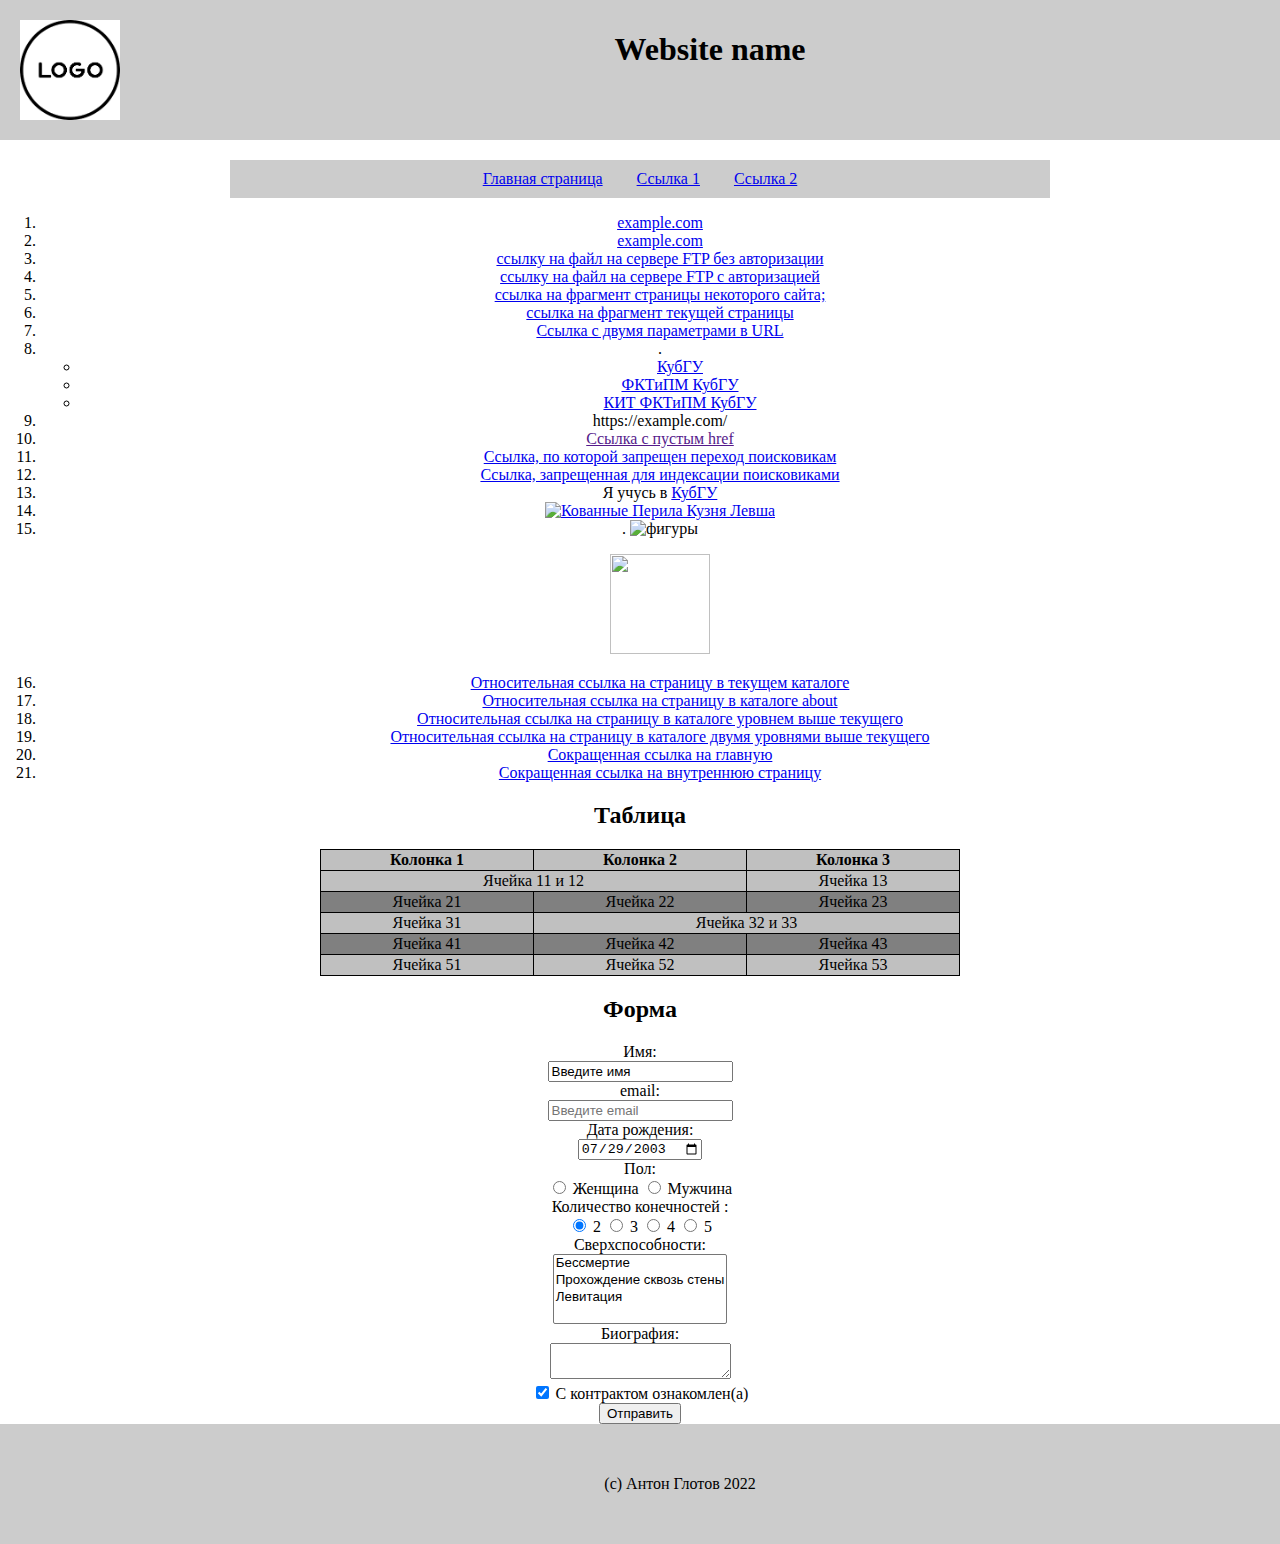
==== index.html @ a809d2e2 "Update index.html" ====
<!DOCTYPE html>
<html>
<link  href="style.css" rel="stylesheet" type="text/css">
    <head>
    <title>WEB</title>
  </head>
  
  <body style="margin:0;">
    <div style="width:100%; background-color:#ccc; padding: 10px; height:120px;">
      <img  id="logo" style="float:left; margin:10px; width:100px; height:100px;" src="[data-uri]" alt="Описание картинки для скрин-ридеров и поисковиков" />
      <h1>Website name</h1>
    </div>
    <div style="max-width:800px; background-color:#ccc; margin: 0 auto; margin-top:20px; padding:10px;">
 
    <nav>
      <ul id="menu">
        <li><a href="antonglotov.github.io">Главная страница</a></li>
        <li><a href="antonglotov.github.io/link1">Ссылка 1</a></li>
        <li><a href="antonglotov.github.io/link1/link2">Ссылка 2</a></li>
      </ul>
    </nav>
    </div>
  </body>
  <body>
<ol>
  <li><a href="http://example.com/">example.com</a></li>
  <li><a href="https://example.com/">example.com</a></li>
  <li><a href="ftp://example.com/file.txt">ссылку на файл на сервере FTP без авторизации</a></li>
  <li><a href="ftp://login:password@example.com/file.txt">ссылку на файл на сервере FTP с авторизацией</a></li>
  <li><a href="https://www.kubsu.ru/ru/fktipm"> ссылка на фрагмент страницы некоторого сайта;</a></li>
  <li><a id="top"></a><a href="#top">cсылка на фрагмент текущей страницы</a></li>
  <li><a href="http://example.com?page=1&perpage=15">Cсылка с двумя параметрами в URL</a></li>
  <li>
    <a id ="ale">.</a>
    <ul>
      <li><a href="https://www.kubsu.ru/" title="Официальный сайт Кубанского государственного университета">КубГУ</a></li>
      <li><a href="https://www.kubsu.ru/fktipm" title="Факультет компьютерных технологий КубГУ">ФКТиПМ КубГУ</a></li>
      <li><a href="https://www.kubsu.ru/ru/node/874" title="Кафедра информационных технологий КубГУ">КИТ ФКТиПМ КубГУ</a></li>
    </ul>
  </li>
  <li><a>https://example.com/</a></li>
  <li><a href="">Cсылка с пустым href</a></li>
  <li><a href="https://moodle.kubsu.ru/" rel="nofollow">Ссылка, по которой запрещен переход поисковикам</a></li>
  <li><a href="https://moodle.kubsu.ru/" rel="noindex">Ссылка, запрещенная для индексации поисковиками</a></li>
  <li>Я учусь в <a href="https://www.kubsu.ru/">КубГУ</a></li>
  <li><a href="http://levcha.info/kovanyie-perila/perila-latun-so-steklom/"> <img src="http://levcha.info/wp-content/uploads/2022/09/IMG_9489-1024x1024.jpg" 
    alt="Кованные Перила Кузня Левша" width="300" height="300" /></a></li>
  <li>
    <a id="ale">.</a>
        <img src = "http://levcha.info/wp-content/uploads/2022/09/IMG_9489-1024x1024.jpg" height = "100px" width = "100px" usemap = "#figuri" alt = "фигуры" >
        <p><map name = "figuri" >
          <area shape = "rect" coords = "100,100,0,0" href = "https://antonglotov.github.io/" alt = "квадрат" title = "square">
        </map></p>
          
        <img src = "https://encrypted-tbn0.gstatic.com/images?q=tbn:ANd9GcQJVPw8XGxwwGJtzOOnx9XTS1OoQ75SljMdgA&usqp=CAU" height = "100px" width = "100px" usemap = "#figuri2">
        <p><map id = "figuri2" name = "figuri2">
          <area shape = "circle" coords = "50,50,50" href = "https://antonglotov.github.io/" alt = "круг" title = "circle">
        </map></p>
      </li>
  <li><a href="html">Относительная ссылка на страницу в текущем каталоге</a></li>
  <li><a href="about/html">Относительная ссылка на страницу в каталоге about</a></li>
  <li><a href="../html">Относительная ссылка на страницу в каталоге уровнем выше текущего</a></li>
  <li><a href="../../html">Относительная ссылка на страницу в каталоге двумя уровнями выше текущего</a></li>
  <li><a href="/">Сокращенная ссылка на главную</a></li>
  <li><a href="/html">Сокращенная ссылка на внутреннюю страницу</a></li> 
</ol>
      <h2>Таблица</h2>
      <a id="tabl"></a>
      <table align="center">
        <thead>
        <tr>
          <th>Колонка 1</th>
          <th>Колонка 2</th>
          <th>Колонка 3</th>
        </tr>
          </thead>
        <tbody>
        <tr>
          <td colspan="2">Ячейка 11 и 12</td>
          <td>Ячейка 13</td>
        </tr>
        <tr>
          <td>Ячейка 21</td>
          <td>Ячейка 22</td>
          <td>Ячейка 23</td>
        </tr>
        <tr>
          <td>Ячейка 31</td>
          <td colspan="2"> Ячейка 32 и 33</td>
        </tr>
        <tr>
          <td>Ячейка 41</td>
          <td>Ячейка 42</td>
          <td>Ячейка 43</td>
        </tr>
        <tr>
          <td>Ячейка 51</td>
          <td>Ячейка 52</td>
          <td>Ячейка 53</td>
        </tr>
          </tbody>
      </table>
<h2>Форма</h2>
    <form action="exemple">
    <label>
        Имя:<br/>
    <input name="field-name-1" value="Введите имя">
    </label><br/>
    <label>
        email:<br/>
    <input name="field-email" type="email" placeholder="Введите email">
    </label><br/>
        Дата рождения:<br/>
      <label><input name="field-date" type="date" value="2003-07-29">
     </label><br/>
        Пол:<br/>
    <label><input type="radio" checked="checked" name="radio-group-1"> Женщина </label> 
    <label><input type="radio" name="radio-group-1"> Мужчина  
    </label><br/>
        Количество конечностей :<br/>
    <label><input type="radio" checked="checked" name="radio-group-1"> 2 </label> 
    <label><input type="radio" name="radio-group-1"> 3 </label> 
    <label><input type="radio" name="radio-group-1"> 4 </label> 
    <label><input type="radio" name="radio-group-1"> 5 </label><br/>
    <label>
        Сверхспособности:<br/>
    <select name="field-name-2" multiple="multiple">
    <option value="Значение1">Бессмертие</option>
    <option value="Значение2">Прохождение сквозь стены</option>
    <option value="Значение3">Левитация</option> </select>
    </label><br/>
    <label>
        Биография:<br/>
    <textarea name="field-name-3" placeholder="Введите текст"> </textarea>
    </label><br>
    <label>
        <input type="checkbox" checked="checked" name="check"> С контрактом ознакомлен(а)
    </label><br/>
    <input type="submit" value="Отправить">
    </form>
    <footer>
      <div class="footer">(c) Антон Глотов 2022
      </div>
    </footer>
</body>
</html>
---- style.css ----
body{text-align: center}
#menu li{
display:inline-block;
text-align: center;
}
#menu, #menu li {
	margin: 0;
	padding: 0;
}
#menu a {
	padding: 5px 15px;	
}
div#logo{
    display: block;
    margin-left: auto;
    margin-right: auto
}
table { 
	   width:50%;
	   text-align: center;
  	   border-collapse:collapse;
       color:black;
}
table, th, td{
   	 border: 1px solid black;
	}
	tr:nth-child(2n-1){
    	   background-color: #c0c0c0;
	}
	tr:nth-child(even){
    	   background-color: #808080;
	}
#tabl{
	text-align: center
	color: red;
}
.footer{
	    line-height:120px;
	    font-size: 20 px;
	    background: #ccc;
	    color: black;
	    width: 100%;
	    height: 120px;
	    padding-left:40px;
	}
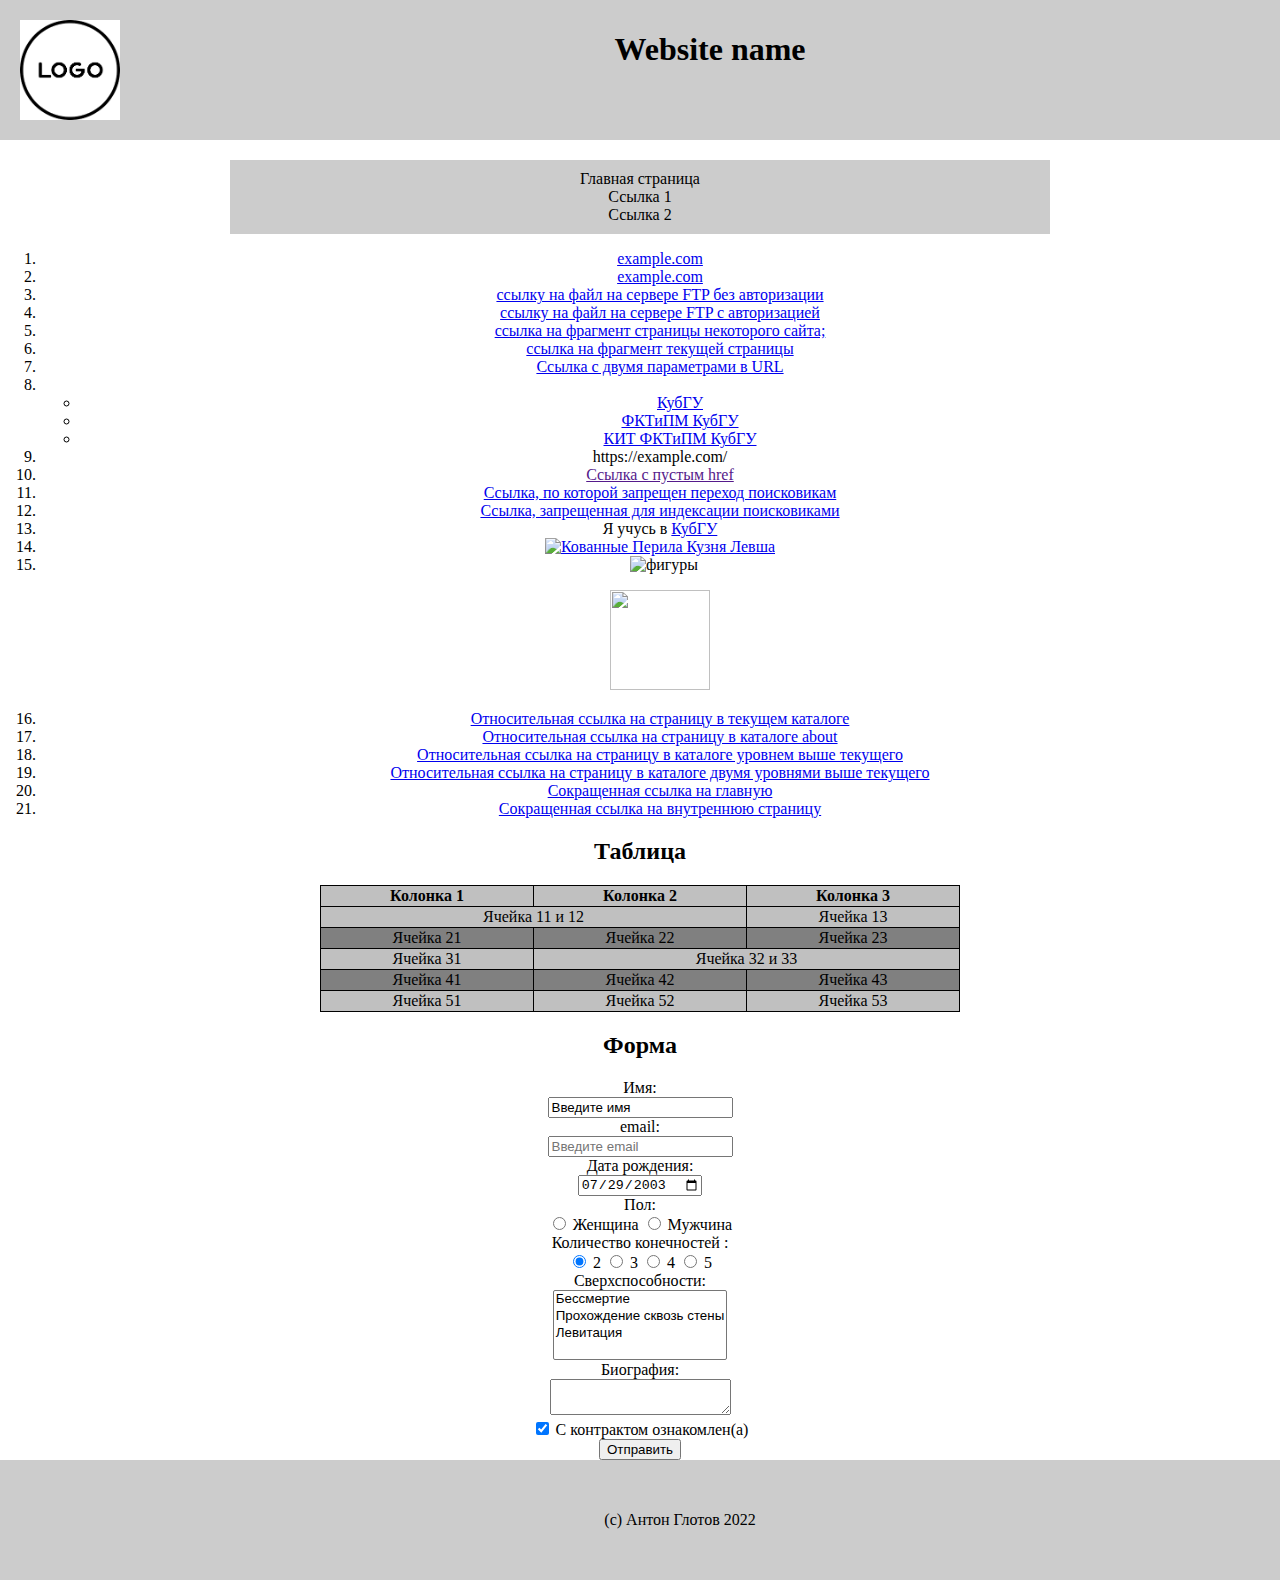
==== commit 8e5a4a89: "Update index.html" ====
--- a/index.html
+++ b/index.html
@@ -11,7 +11,6 @@
       <h1>Website name</h1>
     </div>
     <div style="max-width:800px; background-color:#ccc; margin: 0 auto; margin-top:20px; padding:10px;">
- 
     <nav>
       <ul id="menu">
         <li><a href="antonglotov.github.io">Главная страница</a></li>
@@ -64,6 +63,7 @@
   <li><a href="/">Сокращенная ссылка на главную</a></li>
   <li><a href="/html">Сокращенная ссылка на внутреннюю страницу</a></li> 
 </ol>
+<div class="tabl">
       <h2>Таблица</h2>
       <a id="tabl"></a>
       <table align="center">
@@ -100,6 +100,8 @@
         </tr>
           </tbody>
       </table>
+    </div>
+<div class="form">
 <h2>Форма</h2>
     <form action="exemple">
     <label>
@@ -138,6 +140,7 @@
     </label><br/>
     <input type="submit" value="Отправить">
     </form>
+  </div>
     <footer>
       <div class="footer">(c) Антон Глотов 2022
       </div>
--- a/style.css
+++ b/style.css
@@ -1,14 +1,31 @@
 body{text-align: center}
+
+#logo {
+	style="float:left; margin:10px; width:100px; height:100px;"
+}
+.nav {
+	width: 100%;
+}
+#menu {
+	display: flex;
+	flex-direction: column;
+}
 #menu li{
 display:inline-block;
 text-align: center;
 }
 #menu, #menu li {
-	margin: 0;
-	padding: 0;
+margin: 0;
+padding: 0;
+text-align: center;
 }
 #menu a {
-	padding: 5px 15px;	
+padding: 5px 15px;
+color: black;
+text-decoration: none;
+}
+#menu a:hover {
+background: #808080;
 }
 div#logo{
     display: block;
@@ -32,7 +49,6 @@
 	}
 #tabl{
 	text-align: center
-	color: red;
 }
 .footer{
 	    line-height:120px;
@@ -43,3 +59,6 @@
 	    height: 120px;
 	    padding-left:40px;
 	}
+#ale {
+	color: white;
+}
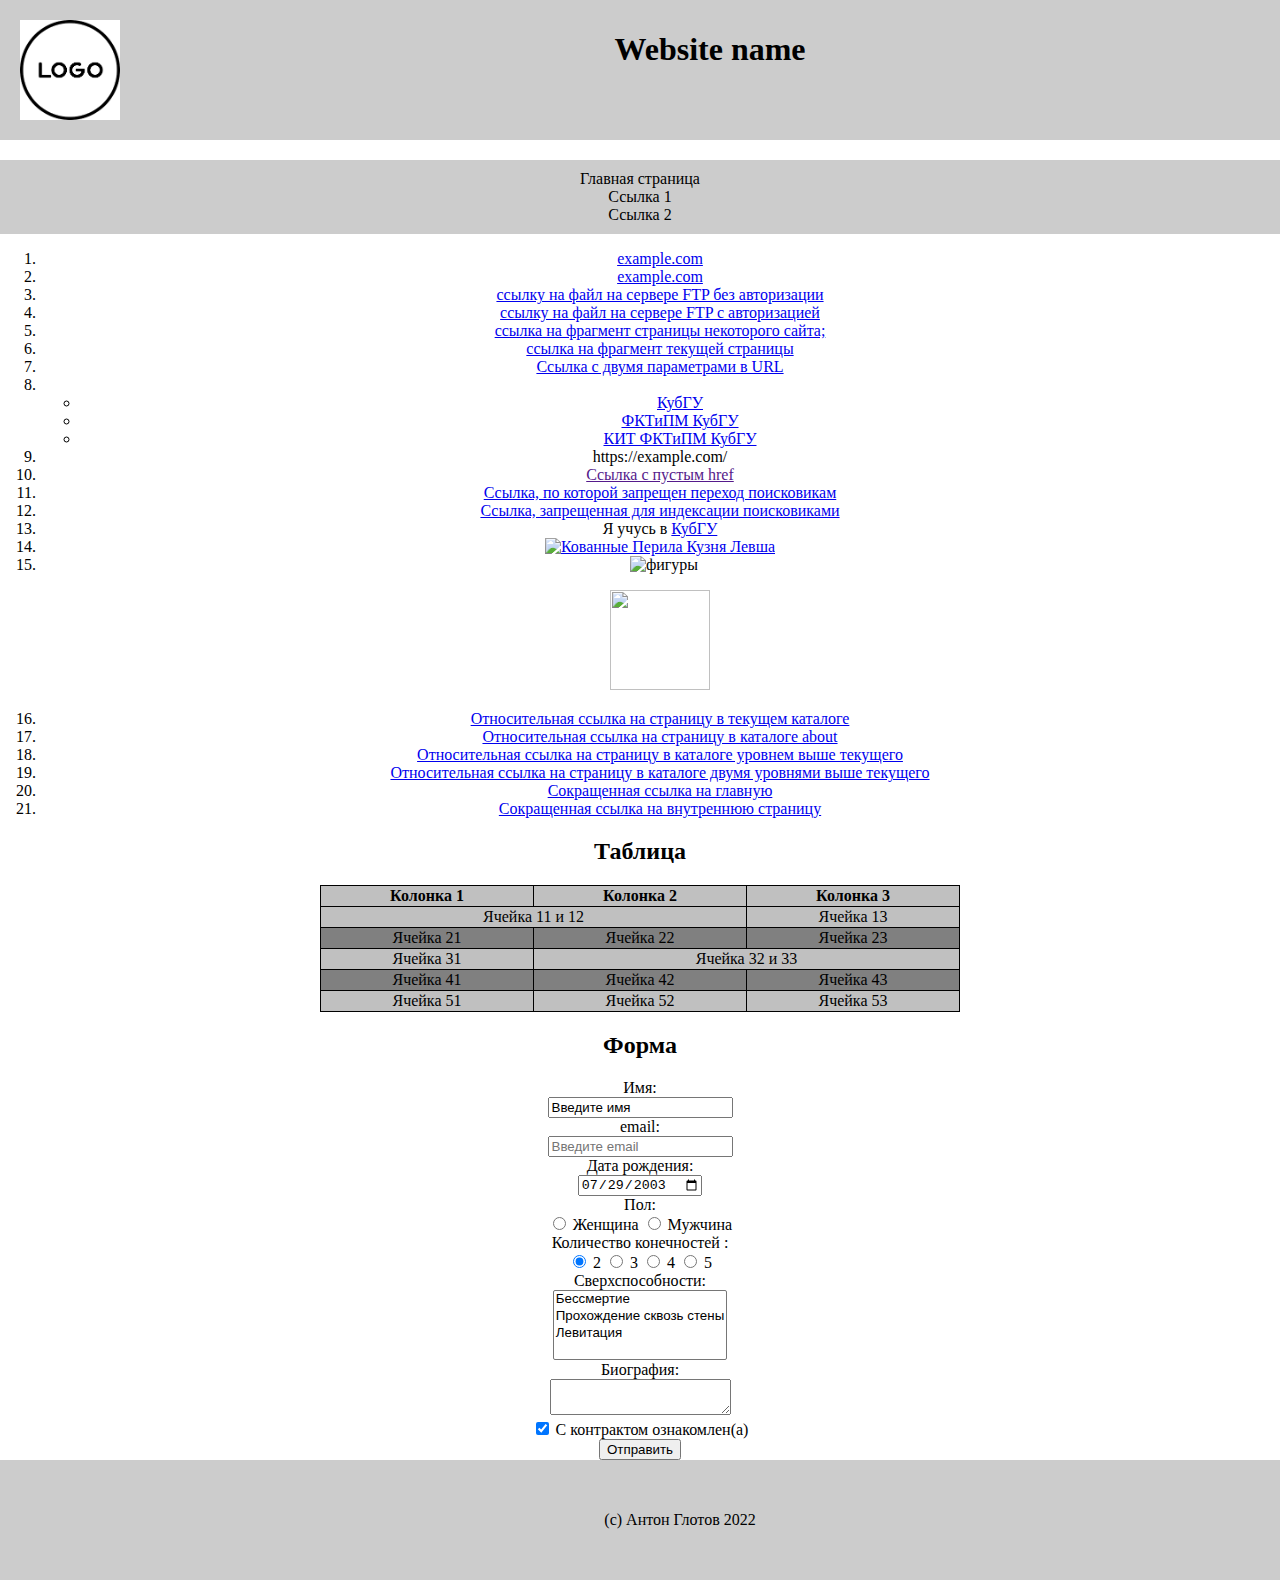
==== commit 9467af8f: "Update index.html" ====
--- a/index.html
+++ b/index.html
@@ -10,7 +10,7 @@
       <img  id="logo" style="float:left; margin:10px; width:100px; height:100px;" src="[data-uri]" alt="Описание картинки для скрин-ридеров и поисковиков" />
       <h1>Website name</h1>
     </div>
-    <div style="max-width:800px; background-color:#ccc; margin: 0 auto; margin-top:20px; padding:10px;">
+    <div style="max-width:1800px; background-color:#ccc; margin: 0 auto; margin-top:20px; padding:10px;">
     <nav>
       <ul id="menu">
         <li><a href="antonglotov.github.io">Главная страница</a></li>
--- a/style.css
+++ b/style.css
@@ -62,3 +62,15 @@
 #ale {
 	color: white;
 }
+@media (min-width: 1080px)
+{
+.tabl{
+align-items: center;
+justify-content: center;
+width:auto;
+order: 1;
+}
+.form{
+order: 2;
+}
+}
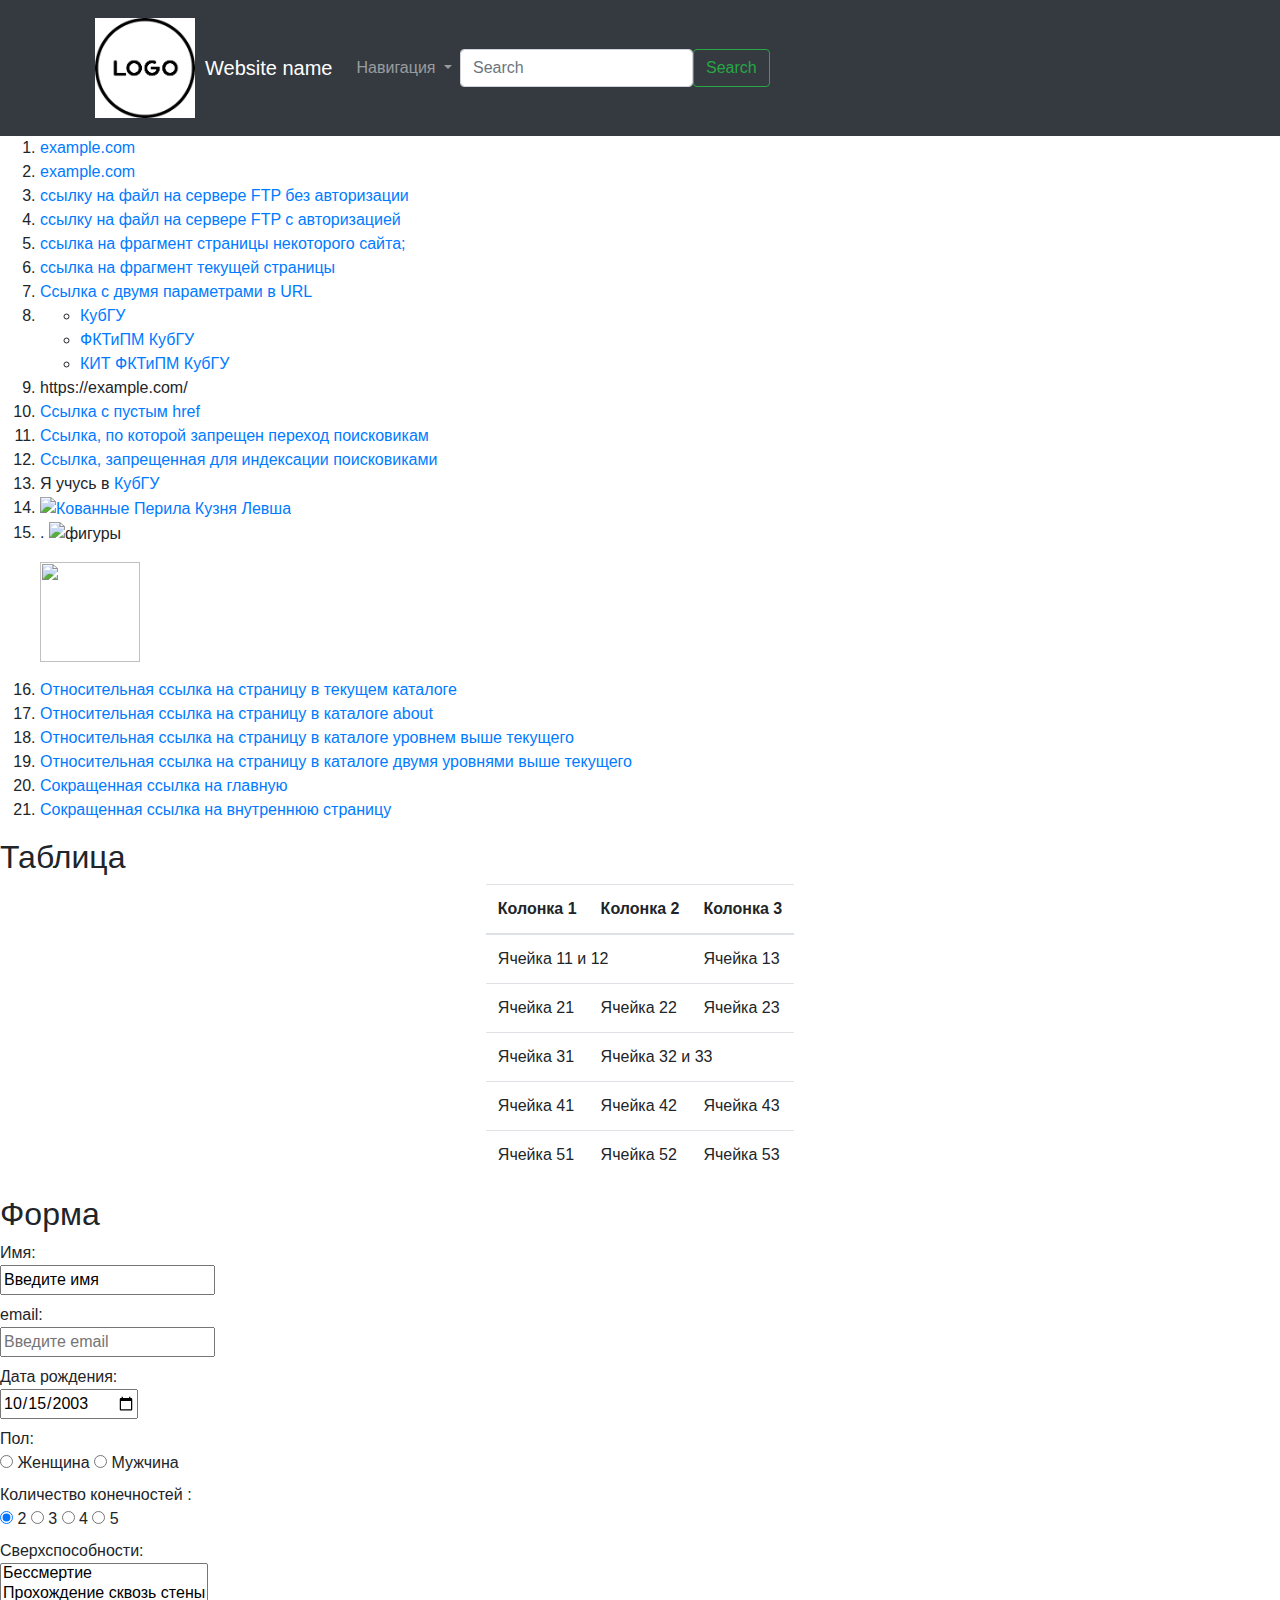
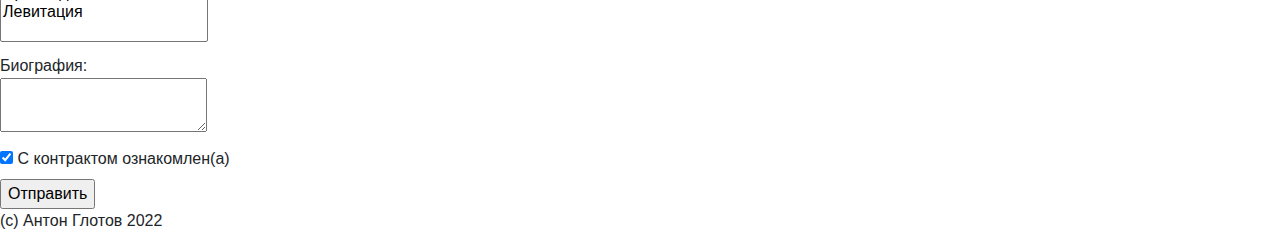
==== commit 7caa4d6b: "Update index.html" ====
--- a/index.html
+++ b/index.html
@@ -1,24 +1,44 @@
 <!DOCTYPE html>
 <html>
-<link  href="style.css" rel="stylesheet" type="text/css">
+<!-- <link  href="style.css" rel="stylesheet" type="text/css"> -->
     <head>
+      <link rel="stylesheet" href="https://cdn.jsdelivr.net/npm/bootstrap@4.0.0/dist/css/bootstrap.min.css" integrity="sha384-Gn5384xqQ1aoWXA+058RXPxPg6fy4IWvTNh0E263XmFcJlSAwiGgFAW/dAiS6JXm" crossorigin="anonymous">
     <title>WEB</title>
   </head>
   
-  <body style="margin:0;">
-    <div style="width:100%; background-color:#ccc; padding: 10px; height:120px;">
-      <img  id="logo" style="float:left; margin:10px; width:100px; height:100px;" src="[data-uri]" alt="Описание картинки для скрин-ридеров и поисковиков" />
-      <h1>Website name</h1>
+  <nav class="navbar navbar-expand-lg navbar-dark bg-dark">
+  <div class="container">
+    <img  id="logo" style="float:left; margin:10px; width:100px; height:100px;" src="[data-uri]" alt="Описание картинки для скрин-ридеров и поисковиков" />
+      
+    <a class="navbar-brand" href="#">Website name</a>
+    <button class="navbar-toggler" type="button" data-bs-toggle="collapse" data-bs-target="#navbarSupportedContent" aria-controls="navbarSupportedContent" aria-expanded="false" aria-label="Toggle navigation">
+      <span class="navbar-toggler-icon"></span>
+    </button>
+    <div class="collapse navbar-collapse" id="navbarSupportedContent">
+      <ul class="navbar-nav me-auto mb-2 mb-lg-0">
+      
+        <li class="nav-item dropdown">
+          <a class="nav-link dropdown-toggle" href="#" role="button" data-bs-toggle="dropdown" aria-expanded="false">
+            Навигация
+          </a>
+          <ul class="dropdown-menu">
+            <li><a class="dropdown-item" href="#">Главная страница</a></li>
+            <li><a class="dropdown-item" href="#tabl">Таблица</a></li>
+            <li><a class="dropdown-item" href="#form">Форма</a></li>
+          </ul>
+        </li>
+      </ul>
+      <div class="float-right">
+      <form class="d-flex" role="search">
+        <input class="form-control me-2" type="search" placeholder="Search" aria-label="Search">
+        <button class="btn btn-outline-success" type="submit">Search</button>
+      </form>
     </div>
-    <div style="max-width:1800px; background-color:#ccc; margin: 0 auto; margin-top:20px; padding:10px;">
-    <nav>
-      <ul id="menu">
-        <li><a href="antonglotov.github.io">Главная страница</a></li>
-        <li><a href="antonglotov.github.io/link1">Ссылка 1</a></li>
-        <li><a href="antonglotov.github.io/link1/link2">Ссылка 2</a></li>
-      </ul>
-    </nav>
     </div>
+  </div>
+</nav>
+    <!-- JavaScript Bundle with Popper -->
+    <script src="https://cdn.jsdelivr.net/npm/bootstrap@5.2.2/dist/js/bootstrap.bundle.min.js" integrity="sha384-OERcA2EqjJCMA+/3y+gxIOqMEjwtxJY7qPCqsdltbNJuaOe923+mo//f6V8Qbsw3" crossorigin="anonymous"></script>
   </body>
   <body>
 <ol>
@@ -30,7 +50,6 @@
   <li><a id="top"></a><a href="#top">cсылка на фрагмент текущей страницы</a></li>
   <li><a href="http://example.com?page=1&perpage=15">Cсылка с двумя параметрами в URL</a></li>
   <li>
-    <a id ="ale">.</a>
     <ul>
       <li><a href="https://www.kubsu.ru/" title="Официальный сайт Кубанского государственного университета">КубГУ</a></li>
       <li><a href="https://www.kubsu.ru/fktipm" title="Факультет компьютерных технологий КубГУ">ФКТиПМ КубГУ</a></li>
@@ -63,7 +82,7 @@
   <li><a href="/">Сокращенная ссылка на главную</a></li>
   <li><a href="/html">Сокращенная ссылка на внутреннюю страницу</a></li> 
 </ol>
-<div class="tabl">
+<div class="table">
       <h2>Таблица</h2>
       <a id="tabl"></a>
       <table align="center">
@@ -103,6 +122,7 @@
     </div>
 <div class="form">
 <h2>Форма</h2>
+<a id="form"></a>
     <form action="exemple">
     <label>
         Имя:<br/>
@@ -113,7 +133,7 @@
     <input name="field-email" type="email" placeholder="Введите email">
     </label><br/>
         Дата рождения:<br/>
-      <label><input name="field-date" type="date" value="2003-07-29">
+      <label><input name="field-date" type="date" value="2003-10-15">
      </label><br/>
         Пол:<br/>
     <label><input type="radio" checked="checked" name="radio-group-1"> Женщина </label> 
--- a/style.css
+++ b/style.css
@@ -4,7 +4,15 @@
 	style="float:left; margin:10px; width:100px; height:100px;"
 }
 .nav {
-	width: 100%;
+	line-height:120px;
+	font-size: 20 px;
+	background: #ccc;
+	color: black;
+	/*width: 100%;*/
+	height: 120px;
+	padding-left:40px;
+	width: calc(100% - (-99px));
+    margin-left: -50px;
 }
 #menu {
 	display: flex;
@@ -15,7 +23,7 @@
 text-align: center;
 }
 #menu, #menu li {
-margin: 0;
+/*margin: 0;*/
 padding: 0;
 text-align: center;
 }
@@ -62,7 +70,7 @@
 #ale {
 	color: white;
 }
-@media (min-width: 1080px)
+@media (min-width: 1081px)
 {
 .tabl{
 align-items: center;
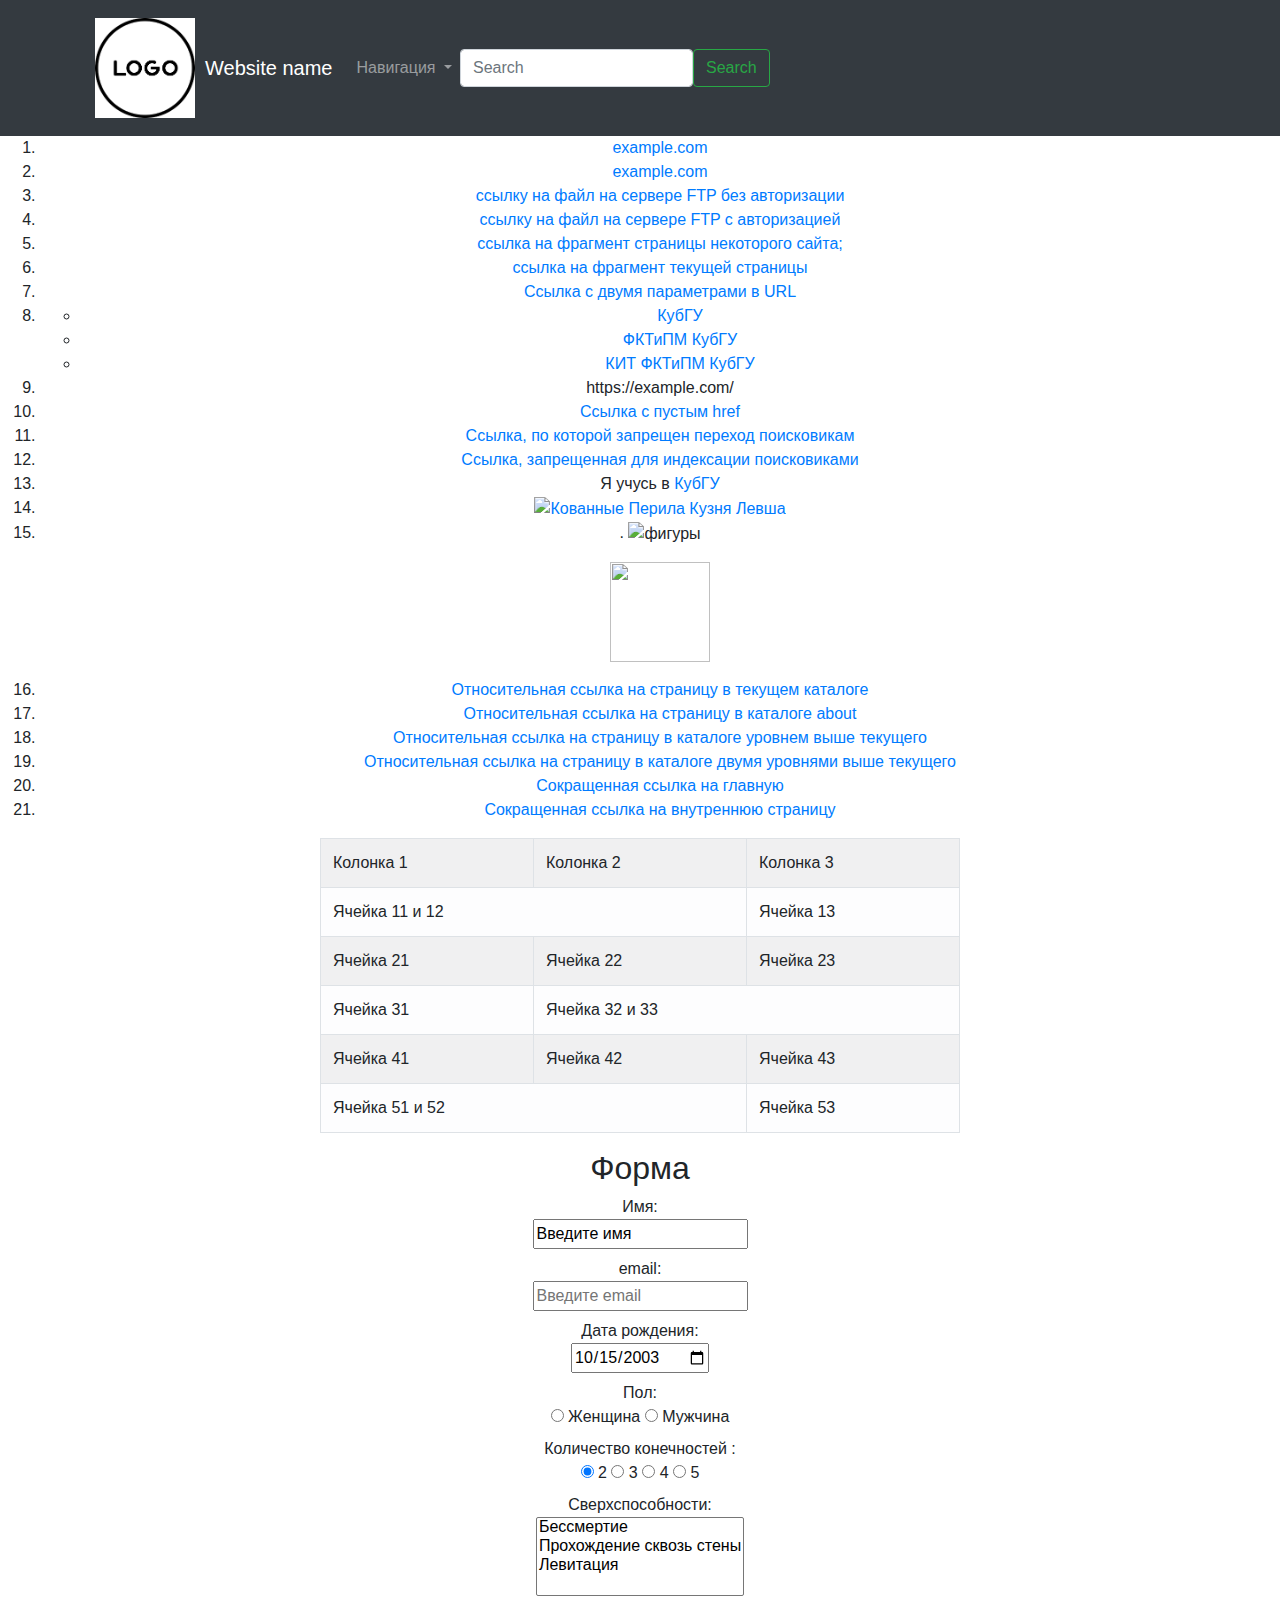
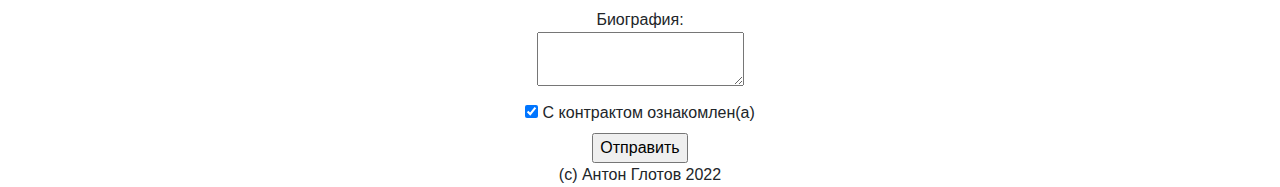
==== commit 64b33261: "Update index.html" ====
--- a/index.html
+++ b/index.html
@@ -37,10 +37,20 @@
     </div>
   </div>
 </nav>
+
+
+
+
+
+
+
+
+
     <!-- JavaScript Bundle with Popper -->
     <script src="https://cdn.jsdelivr.net/npm/bootstrap@5.2.2/dist/js/bootstrap.bundle.min.js" integrity="sha384-OERcA2EqjJCMA+/3y+gxIOqMEjwtxJY7qPCqsdltbNJuaOe923+mo//f6V8Qbsw3" crossorigin="anonymous"></script>
   </body>
   <body>
+    <center>
 <ol>
   <li><a href="http://example.com/">example.com</a></li>
   <li><a href="https://example.com/">example.com</a></li>
@@ -82,44 +92,41 @@
   <li><a href="/">Сокращенная ссылка на главную</a></li>
   <li><a href="/html">Сокращенная ссылка на внутреннюю страницу</a></li> 
 </ol>
-<div class="table">
-      <h2>Таблица</h2>
-      <a id="tabl"></a>
-      <table align="center">
-        <thead>
-        <tr>
-          <th>Колонка 1</th>
-          <th>Колонка 2</th>
-          <th>Колонка 3</th>
-        </tr>
-          </thead>
-        <tbody>
-        <tr>
-          <td colspan="2">Ячейка 11 и 12</td>
-          <td>Ячейка 13</td>
-        </tr>
-        <tr>
-          <td>Ячейка 21</td>
-          <td>Ячейка 22</td>
-          <td>Ячейка 23</td>
-        </tr>
-        <tr>
-          <td>Ячейка 31</td>
-          <td colspan="2"> Ячейка 32 и 33</td>
-        </tr>
-        <tr>
-          <td>Ячейка 41</td>
-          <td>Ячейка 42</td>
-          <td>Ячейка 43</td>
-        </tr>
-        <tr>
-          <td>Ячейка 51</td>
-          <td>Ячейка 52</td>
-          <td>Ячейка 53</td>
-        </tr>
-          </tbody>
-      </table>
-    </div>
+<center>
+  <table class="table table-bordered border-primary table-light table-striped" style="width: 50%;">
+   <tbody>
+    <tr>
+      <td scope="col">Колонка 1</td>
+      <td scope="col">Колонка 2</td>
+      <td scope="col">Колонка 3</td>
+    </tr>
+    <tr>
+
+      <td colspan="2">Ячейка 11 и 12</td>
+      <td>Ячейка 13</td>
+    </tr>
+    <tr>
+      <td>Ячейка 21</td>
+      <td>Ячейка 22</td>
+      <td>Ячейка 23</td>
+    </tr>
+    <tr>
+      <td>Ячейка 31</td>
+      <td colspan="2">Ячейка 32 и 33</td>
+    </tr>
+    <tr>
+      <td>Ячейка 41</td>
+      <td>Ячейка 42</td>
+      <td>Ячейка 43</td>
+    </tr>
+    <tr>
+      <td colspan="2">Ячейка 51 и 52</td>
+      <td>Ячейка 53</td>
+
+    </tr>
+  </tbody>
+</table>
+</center>
 <div class="form">
 <h2>Форма</h2>
 <a id="form"></a>
@@ -165,5 +172,6 @@
       <div class="footer">(c) Антон Глотов 2022
       </div>
     </footer>
+    </center>
 </body>
 </html>
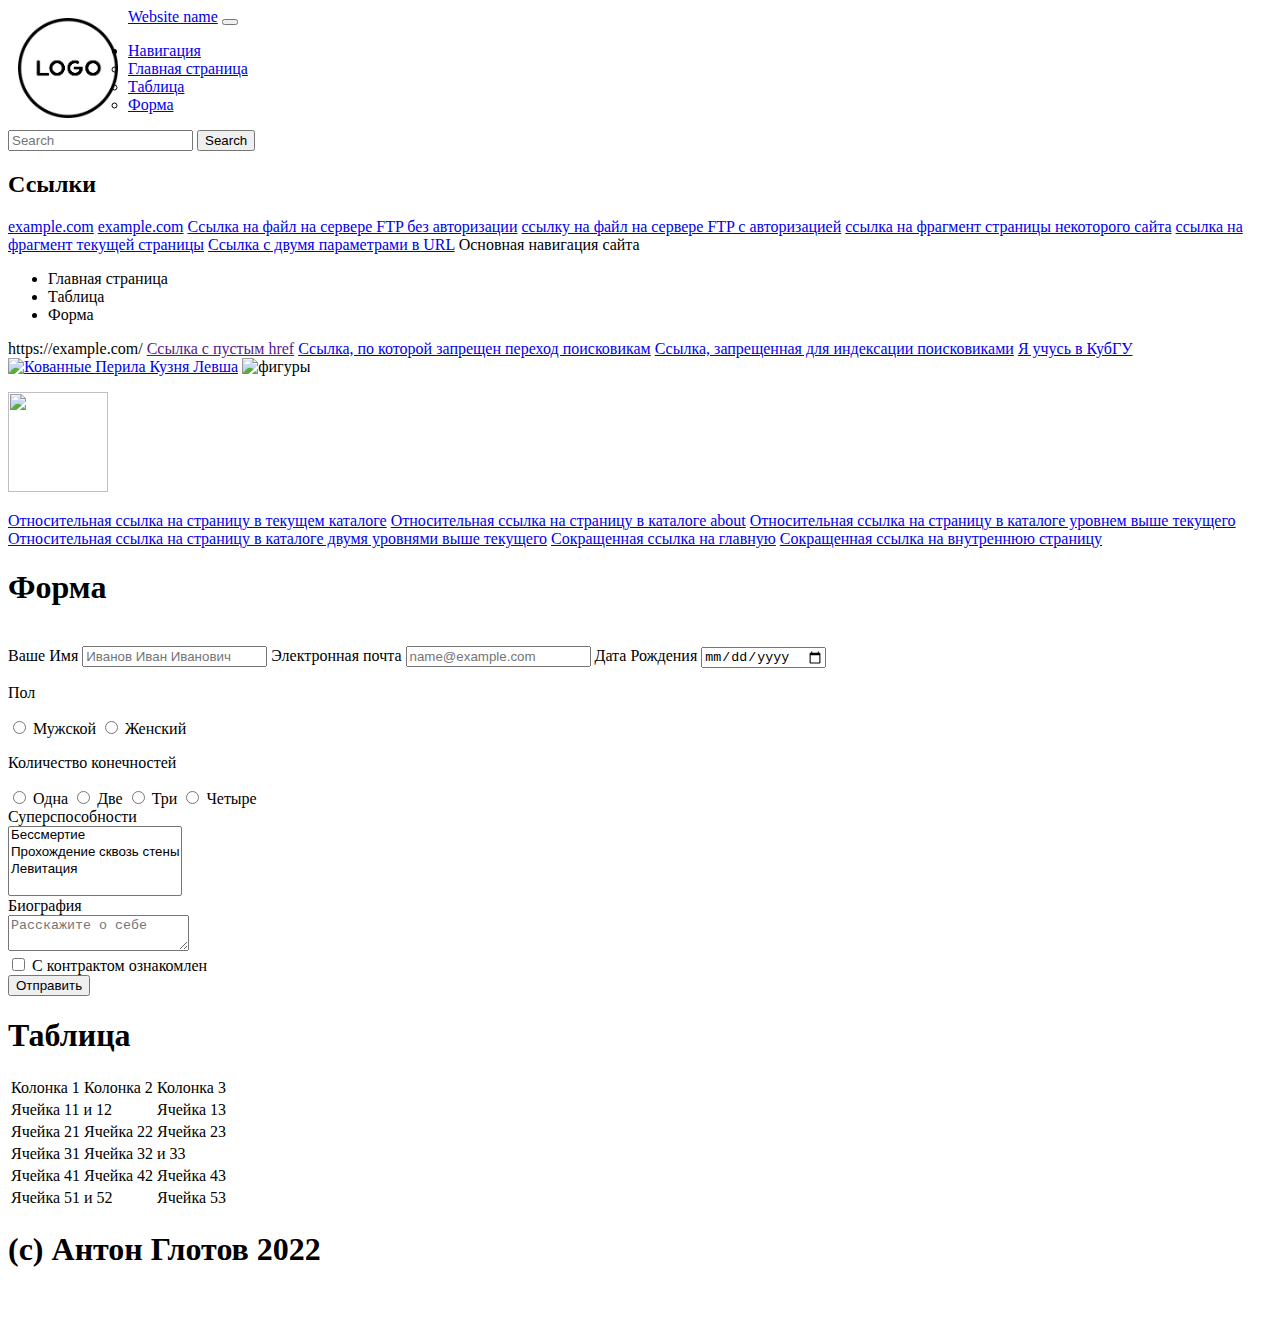
==== commit d75dc1d8: "Update index.html" ====
--- a/index.html
+++ b/index.html
@@ -1,12 +1,13 @@
-<!DOCTYPE html>
-<html>
-<!-- <link  href="style.css" rel="stylesheet" type="text/css"> -->
-    <head>
-      <link rel="stylesheet" href="https://cdn.jsdelivr.net/npm/bootstrap@4.0.0/dist/css/bootstrap.min.css" integrity="sha384-Gn5384xqQ1aoWXA+058RXPxPg6fy4IWvTNh0E263XmFcJlSAwiGgFAW/dAiS6JXm" crossorigin="anonymous">
-    <title>WEB</title>
+<!doctype html>
+<html lang="en">
+  <head>
+    <meta charset="utf-8">
+    <meta name="viewport" content="width=device-width, initial-scale=1">
+    <title>Bootstrap demo</title>
+    <link href="https://cdn.jsdelivr.net/npm/bootstrap@5.2.2/dist/css/bootstrap.min.css" rel="stylesheet" integrity="sha384-Zenh87qX5JnK2Jl0vWa8Ck2rdkQ2Bzep5IDxbcnCeuOxjzrPF/et3URy9Bv1WTRi" crossorigin="anonymous">
   </head>
-  
-  <nav class="navbar navbar-expand-lg navbar-dark bg-dark">
+  <body>
+    <nav class="navbar navbar-expand-lg navbar-dark bg-dark">
   <div class="container">
     <img  id="logo" style="float:left; margin:10px; width:100px; height:100px;" src="[data-uri]" alt="Описание картинки для скрин-ридеров и поисковиков" />
       
@@ -22,7 +23,7 @@
             Навигация
           </a>
           <ul class="dropdown-menu">
-            <li><a class="dropdown-item" href="#">Главная страница</a></li>
+            <li><a class="dropdown-item" href="antonglotov.github.io">Главная страница</a></li>
             <li><a class="dropdown-item" href="#tabl">Таблица</a></li>
             <li><a class="dropdown-item" href="#form">Форма</a></li>
           </ul>
@@ -33,75 +34,144 @@
         <input class="form-control me-2" type="search" placeholder="Search" aria-label="Search">
         <button class="btn btn-outline-success" type="submit">Search</button>
       </form>
-    </div>
+      </div>
     </div>
   </div>
 </nav>
-
-
-
-
-
-
-
-
-
-    <!-- JavaScript Bundle with Popper -->
-    <script src="https://cdn.jsdelivr.net/npm/bootstrap@5.2.2/dist/js/bootstrap.bundle.min.js" integrity="sha384-OERcA2EqjJCMA+/3y+gxIOqMEjwtxJY7qPCqsdltbNJuaOe923+mo//f6V8Qbsw3" crossorigin="anonymous"></script>
-  </body>
-  <body>
-    <center>
-<ol>
-  <li><a href="http://example.com/">example.com</a></li>
-  <li><a href="https://example.com/">example.com</a></li>
-  <li><a href="ftp://example.com/file.txt">ссылку на файл на сервере FTP без авторизации</a></li>
-  <li><a href="ftp://login:password@example.com/file.txt">ссылку на файл на сервере FTP с авторизацией</a></li>
-  <li><a href="https://www.kubsu.ru/ru/fktipm"> ссылка на фрагмент страницы некоторого сайта;</a></li>
-  <li><a id="top"></a><a href="#top">cсылка на фрагмент текущей страницы</a></li>
-  <li><a href="http://example.com?page=1&perpage=15">Cсылка с двумя параметрами в URL</a></li>
-  <li>
-    <ul>
-      <li><a href="https://www.kubsu.ru/" title="Официальный сайт Кубанского государственного университета">КубГУ</a></li>
-      <li><a href="https://www.kubsu.ru/fktipm" title="Факультет компьютерных технологий КубГУ">ФКТиПМ КубГУ</a></li>
-      <li><a href="https://www.kubsu.ru/ru/node/874" title="Кафедра информационных технологий КубГУ">КИТ ФКТиПМ КубГУ</a></li>
-    </ul>
-  </li>
-  <li><a>https://example.com/</a></li>
-  <li><a href="">Cсылка с пустым href</a></li>
-  <li><a href="https://moodle.kubsu.ru/" rel="nofollow">Ссылка, по которой запрещен переход поисковикам</a></li>
-  <li><a href="https://moodle.kubsu.ru/" rel="noindex">Ссылка, запрещенная для индексации поисковиками</a></li>
-  <li>Я учусь в <a href="https://www.kubsu.ru/">КубГУ</a></li>
-  <li><a href="http://levcha.info/kovanyie-perila/perila-latun-so-steklom/"> <img src="http://levcha.info/wp-content/uploads/2022/09/IMG_9489-1024x1024.jpg" 
-    alt="Кованные Перила Кузня Левша" width="300" height="300" /></a></li>
-  <li>
-    <a id="ale">.</a>
+  <script src="https://cdn.jsdelivr.net/npm/bootstrap@5.2.2/dist/js/bootstrap.bundle.min.js" integrity="sha384-OERcA2EqjJCMA+/3y+gxIOqMEjwtxJY7qPCqsdltbNJuaOe923+mo//f6V8Qbsw3" crossorigin="anonymous"></script>
+<div class="container text-center">
+  <div class="row justify-content-center">
+    <div class="col-8">
+
+      <h2>Ссылки</h2>
+      <div class="list-group list-group-numbered" >
+        <a href="http://example.com/" class="list-group-item list-group-item-action">example.com</a>
+        <a href="https://example.com/" class="list-group-item list-group-item-action">example.com</a>
+        <a href="ftp://example.com/file.txt" class="list-group-item list-group-item-action">Ссылка на файл на сервере FTP без авторизации</a>
+        <a href="ftp://login:password@example.com/file.txt" class="list-group-item list-group-item-action">ссылку на файл на сервере FTP с авторизацией</a>
+        <a href="https://www.kubsu.ru/ru/fktipm" class="list-group-item list-group-item-action">ссылка на фрагмент страницы некоторого сайта</a>
+        <a id="top" href="#top" class="list-group-item list-group-item-action">cсылка на фрагмент текущей страницы</a>
+        <a href="http://example.com?page=1&perpage=15" class="list-group-item list-group-item-action">Cсылка с двумя параметрами в URL</a>
+        <a class="list-group-item list-group-item-action"> Основная навигация сайта </a>
+        <ul class="list-group list-group-horizontal list-group-item-action">
+        <li href="#" class="list-group-item list-group-item-action" >Главная страница</li>
+        <li href="#tabl" class="list-group-item list-group-item-action" >Таблица</li>
+        <li href="#form" class="list-group-item list-group-item-action" >Форма</li>
+        </ul>
+        
+        <a class="list-group-item list-group-item-action">https://example.com/</a></li>
+        <a href="" class="list-group-item list-group-item-action">Cсылка с пустым href</a>
+        <a href="https://moodle.kubsu.ru/" class="list-group-item list-group-item-action" rel="nofollow">Ссылка, по которой запрещен переход поисковикам</a>
+        <a href="https://moodle.kubsu.ru/" class="list-group-item list-group-item-action" rel="noindex">Ссылка, запрещенная для индексации поисковиками</a>
+        <a href="https://www.kubsu.ru/" class="list-group-item list-group-item-action">Я учусь в КубГУ</a>
+        <a href="http://levcha.info/kovanyie-perila/perila-latun-so-steklom/" class="list-group-item list-group-item-action"> <img src="http://levcha.info/wp-content/uploads/2022/09/IMG_9489-1024x1024.jpg" 
+            alt="Кованные Перила Кузня Левша" width="300" height="300" /></a>
+        <a class="list-group-item list-group-item-action">
         <img src = "http://levcha.info/wp-content/uploads/2022/09/IMG_9489-1024x1024.jpg" height = "100px" width = "100px" usemap = "#figuri" alt = "фигуры" >
-        <p><map name = "figuri" >
-          <area shape = "rect" coords = "100,100,0,0" href = "https://antonglotov.github.io/" alt = "квадрат" title = "square">
-        </map></p>
-          
-        <img src = "https://encrypted-tbn0.gstatic.com/images?q=tbn:ANd9GcQJVPw8XGxwwGJtzOOnx9XTS1OoQ75SljMdgA&usqp=CAU" height = "100px" width = "100px" usemap = "#figuri2">
-        <p><map id = "figuri2" name = "figuri2">
-          <area shape = "circle" coords = "50,50,50" href = "https://antonglotov.github.io/" alt = "круг" title = "circle">
-        </map></p>
-      </li>
-  <li><a href="html">Относительная ссылка на страницу в текущем каталоге</a></li>
-  <li><a href="about/html">Относительная ссылка на страницу в каталоге about</a></li>
-  <li><a href="../html">Относительная ссылка на страницу в каталоге уровнем выше текущего</a></li>
-  <li><a href="../../html">Относительная ссылка на страницу в каталоге двумя уровнями выше текущего</a></li>
-  <li><a href="/">Сокращенная ссылка на главную</a></li>
-  <li><a href="/html">Сокращенная ссылка на внутреннюю страницу</a></li> 
-</ol>
-<center>
-  <table class="table table-bordered border-primary table-light table-striped" style="width: 50%;">
+              <p><map name = "figuri" >
+                <area shape = "rect" coords = "100,100,0,0" href = "https://antonglotov.github.io/" alt = "квадрат" title = "square">
+              </map></p>
+                
+              <img src = "https://encrypted-tbn0.gstatic.com/images?q=tbn:ANd9GcQJVPw8XGxwwGJtzOOnx9XTS1OoQ75SljMdgA&usqp=CAU" height = "100px" width = "100px" usemap = "#figuri2">
+              <p><map id = "figuri2" name = "figuri2">
+                <area shape = "circle" coords = "50,50,50" href = "https://antonglotov.github.io/" alt = "круг" title = "circle">
+              </map></p>
+        </a>
+        <a href="html" class="list-group-item list-group-item-action">Относительная ссылка на страницу в текущем каталоге</a>
+        <a href="about/html" class="list-group-item list-group-item-action">Относительная ссылка на страницу в каталоге about</a>
+        <a href="../html" class="list-group-item list-group-item-action">Относительная ссылка на страницу в каталоге уровнем выше текущего</a>
+        <a href="../../html " class="list-group-item list-group-item-action">Относительная ссылка на страницу в каталоге двумя уровнями выше текущего</a>
+        <a href="/" class="list-group-item list-group-item-action">Сокращенная ссылка на главную</a>
+        <a href="/html" class="list-group-item list-group-item-action">Сокращенная ссылка на внутреннюю страницу</a> 
+      </div>
+    </div>
+  </div>
+</div>
+
+<div class="container text-center" id="form">
+  <div class="row justify-content-center">
+    <div class="col-8">
+    <form action="#" class="order-2 order-lg-5">
+        <h1 class="text-center">Форма</h1>
+        <br>
+
+        <div class="mb-3">
+
+          <label for="nameinput" class="form-label">Ваше Имя</label>
+          <input type="nameinput" class="form-control" id="nameinput" placeholder="Иванов Иван Иванович">
+
+          <label for="emailinput" class="form-label">Электронная почта</label>
+          <input type="email" class="form-control" id="emailinput" placeholder="name@example.com">
+
+          <label for="date" class="form-label">Дата Рождения</label>
+          <input type="date" class="form-control">
+        </div>
+        
+        <p class="text-center">Пол</p>
+
+        <div class="container-fluid btn-group mb-4 " role="group">
+          <input type="radio" class="btn-check" name="sex" id="sex1" autocomplete="off">
+          <label class="btn btn-outline-dark" for="sex1">Мужской</label>
+
+          <input type="radio" class="btn-check" name="sex" id="sex2" autocomplete="off">
+          <label class="btn btn-outline-dark" for="sex2">Женский</label>
+        </div>
+
+        <p class="text-center">Количество конечностей</p>
+        <div class="container-fluid btn-group mb-3" role="group">
+
+          <input type="radio" class="btn-check" name="options" id="option1" autocomplete="off">
+          <label class="btn btn-outline-dark" for="option1">Одна</label>
+
+          <input type="radio" class="btn-check" name="options" id="option2" autocomplete="off">
+          <label class="btn btn-outline-dark" for="option2">Две</label>
+
+          <input type="radio" class="btn-check" name="options" id="option3" autocomplete="off">
+          <label class="btn btn-outline-dark" for="option3">Три</label>
+
+          <input type="radio" class="btn-check" name="options" id="option4" autocomplete="off">
+          <label class="btn btn-outline-dark" for="option4">Четыре</label>
+
+        </div>
+
+        <div class="text-center">
+          <label class="" for="superpowers" id="superpowers_label">Суперспособности</label><br>
+          <select class="form-select mb-3" name="superpowers[]" multiple = "multiple">
+            
+            <option value="immortality">Бессмертие</option>
+            <option value="noclip">Прохождение сквозь стены</option>
+            <option value="levitation">Левитация</option>
+          </select>
+        </div>
+
+        <div class="text-center mb-4">
+          <label class="form-label" for="biography">Биография</label><br>
+          <textarea class="form-control" id="biography" aria-label="With textarea" placeholder="Расскажите о себе"></textarea>
+        </div>
+
+        <div class="text-center mb-5">
+          <input type="checkbox" class="btn-check" id="confirm" autocomplete="off">
+          <label class="btn btn-outline-dark" for="confirm">С контрактом ознакомлен</label>
+        </div>
+        <div class="text-center mb-4">
+          <input class="btn btn-dark col-6" type="submit" value="Отправить">
+        </div>
+      </form>
+    </div>
+  </div>    
+</div>
+<div class="container text-center">
+  <div class="row justify-content-center">
+    <div class="col-8">
+<h1>Таблица</h1>
+  <table class="table table-bordered border border-dark border-3 table-light table-striped table-hover" id="tabl" >
    <tbody>
     <tr>
-      <td scope="col">Колонка 1</td>
-      <td scope="col">Колонка 2</td>
-      <td scope="col">Колонка 3</td>
-    </tr>
-    <tr>
-
+      <td>Колонка 1</td>
+      <td>Колонка 2</td>
+      <td>Колонка 3</td>
+    </tr>
+    <tr>
       <td colspan="2">Ячейка 11 и 12</td>
       <td>Ячейка 13</td>
     </tr>
@@ -125,53 +195,14 @@
 
     </tr>
   </tbody>
-</table>
-</center>
-<div class="form">
-<h2>Форма</h2>
-<a id="form"></a>
-    <form action="exemple">
-    <label>
-        Имя:<br/>
-    <input name="field-name-1" value="Введите имя">
-    </label><br/>
-    <label>
-        email:<br/>
-    <input name="field-email" type="email" placeholder="Введите email">
-    </label><br/>
-        Дата рождения:<br/>
-      <label><input name="field-date" type="date" value="2003-10-15">
-     </label><br/>
-        Пол:<br/>
-    <label><input type="radio" checked="checked" name="radio-group-1"> Женщина </label> 
-    <label><input type="radio" name="radio-group-1"> Мужчина  
-    </label><br/>
-        Количество конечностей :<br/>
-    <label><input type="radio" checked="checked" name="radio-group-1"> 2 </label> 
-    <label><input type="radio" name="radio-group-1"> 3 </label> 
-    <label><input type="radio" name="radio-group-1"> 4 </label> 
-    <label><input type="radio" name="radio-group-1"> 5 </label><br/>
-    <label>
-        Сверхспособности:<br/>
-    <select name="field-name-2" multiple="multiple">
-    <option value="Значение1">Бессмертие</option>
-    <option value="Значение2">Прохождение сквозь стены</option>
-    <option value="Значение3">Левитация</option> </select>
-    </label><br/>
-    <label>
-        Биография:<br/>
-    <textarea name="field-name-3" placeholder="Введите текст"> </textarea>
-    </label><br>
-    <label>
-        <input type="checkbox" checked="checked" name="check"> С контрактом ознакомлен(а)
-    </label><br/>
-    <input type="submit" value="Отправить">
-    </form>
-  </div>
-    <footer>
-      <div class="footer">(c) Антон Глотов 2022
-      </div>
-    </footer>
-    </center>
-</body>
+</table>  
+</div>
+</div>
+</div>
+
+<footer class ="container-fluid bg-dark text-white text-center" style="height:100px;">
+  <span class="span_style_1"><h1>(c) Антон Глотов 2022</h1></span>
+</footer>
+
+  </body>
 </html>
